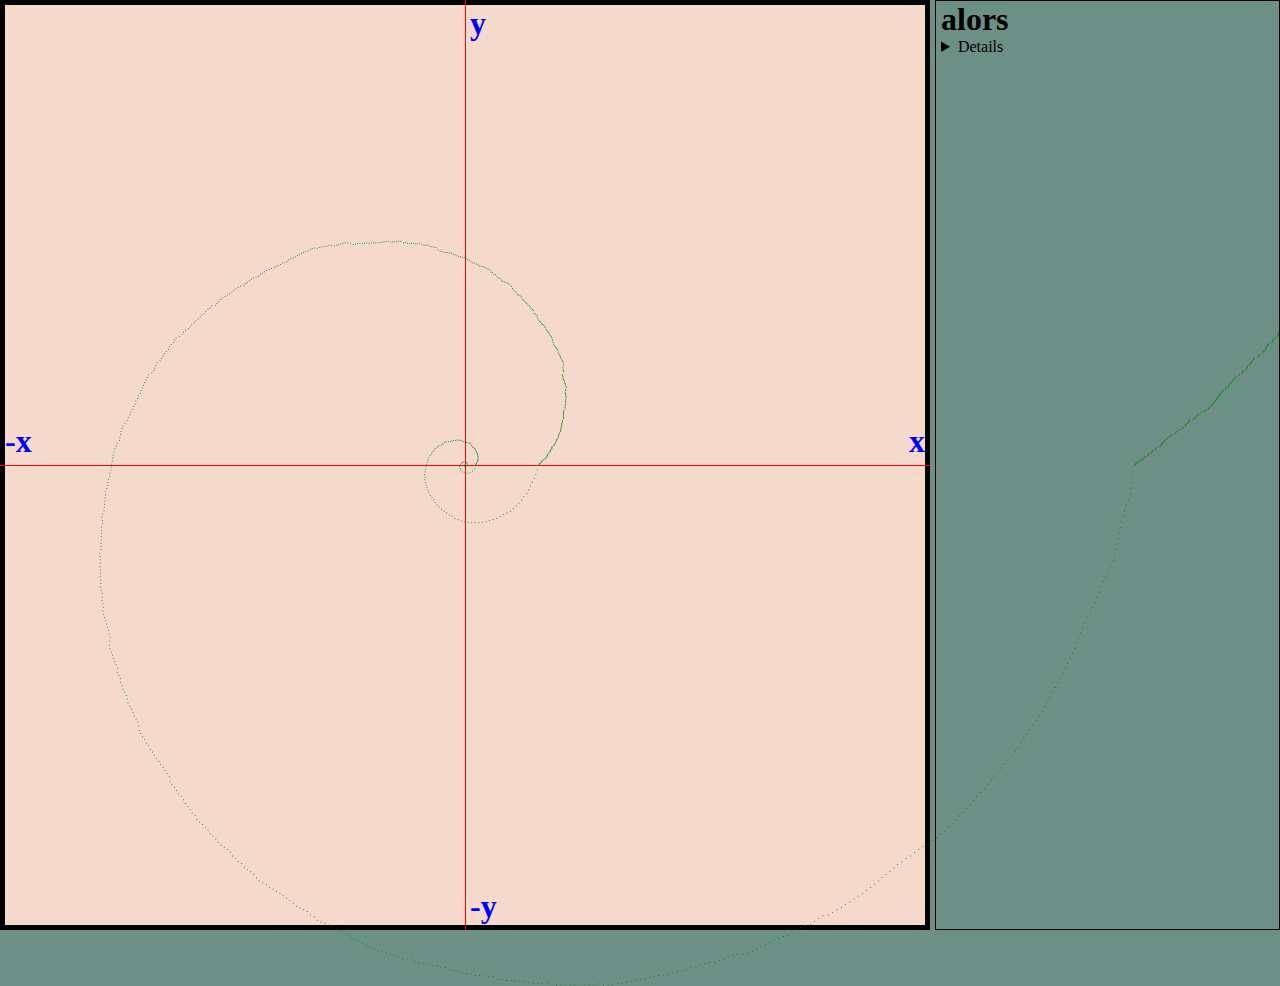
==== six_algo_ii/index.html @ 92428622 "init" ====
<html lang="fr">
<head>
    <meta charset="UTF-8">
    <meta http-equiv="X-UA-Compatible" content="IE=edge">
    <meta name="viewport" content="width=device-width, initial-scale=1.0">
    
    <title>version 6 algo ii</title>
    
    <!-- <script async src="crible.js"></script> -->
    <link rel="stylesheet" href="../CSS/style.css">

    <!-- <script async src="../DOM/docGetEltbyId.js"></script> -->
    <script async src="../ALGORITHMES/crible.js"></script>
    <script async src="../NOTES/explications.js"></script>
    <script async src="app.js"></script>
</head>
<body>
    
    <div id="cadreExterne">
        
        
        
        <div id="onMontreMetatron" class="onMontreMetatron">
            <div id="graphTotal">
                <div id="graph2D_1">
                    <div id="graph2D_2"></div>
                </div>
            </div>
            <DIV id="graphique"></DIV>
            <strong id="ouest">-x</strong>
            <strong id="nord">y</strong>
            <strong id="est">x</strong>
            <strong id="sud">-y</strong>
        </div>
        
        <div id="boutonsEtinformations">
            <h1>alors</h1>
            <div>
                <details id="details"></details>
            </div>
            
            <div id="premier"></div>
            <div id="repeter"></div>
            <div id="savoir"></div>
        </div>
    
</body>
</html>
---- CSS/style.css ----
*,
::before,
::after{
    margin: 0;
    padding: 0;
    box-sizing: border-box; /*hyper imp !!! */
}
body{background-color: rgb(108, 144, 134);}
main{
    margin-left: 25px;
    margin-right: 25px;
    /* font-size: 2em; */
    background-color: rgb(108, 144, 134);
}


/* Graphique ============================================== */

.onMontreMetatron{
    width : 930px;
    height: 930px;

    position: relative;
    background-color: rgb(244, 217, 204);
    border: 5px solid black;
    display: flex;
    justify-content: center;
    align-items: center;
}

#graph2D_1{
    width:930px;
    height: 0.1px;
    background-color: red;
    display: flex;
    justify-content: center;
    align-items: center;
}

#graph2D_2{
    width:0.1px;
    height: 930px;
    background-color: red;

    display: flex;
    position: relative;
    transform-style: preserve-3d;
}

#graphique {
    width : 930px;
    height: 930px;

    position: absolute;
    display: flex;
    justify-content: center;
    align-items: center;
}


.faceD {
    position: absolute;
    border-radius: 50%;
}

#ouest, #nord, #est, #sud{
    position:absolute;
    font-size: 2em;
    color: blue;
}
#ouest{left: 0px;bottom: 465px;}
#nord{left: 465px;top: 0px;}
#est{right: 0px;bottom: 465px;}
#sud{left: 465px;bottom: 0px;}

#carre{
    width:10px;
    height: 10px;
    position: fixed;

    text-align: center;
    display: table;
}

span {
    display: table-cell;
    vertical-align: middle;
    font-size: 0.2em;
}

/* Graphique ============================================== */



#cadreExterne{
    display: flex;
}

#boutonsEtinformations{
    margin-left: 5px;
    padding-left: 5px;
    width : 800px;
    border: 1px solid black;
}


h3{
    color:red;
}

#xyz, #valeurDeLaConst{ font-size: 3em;}
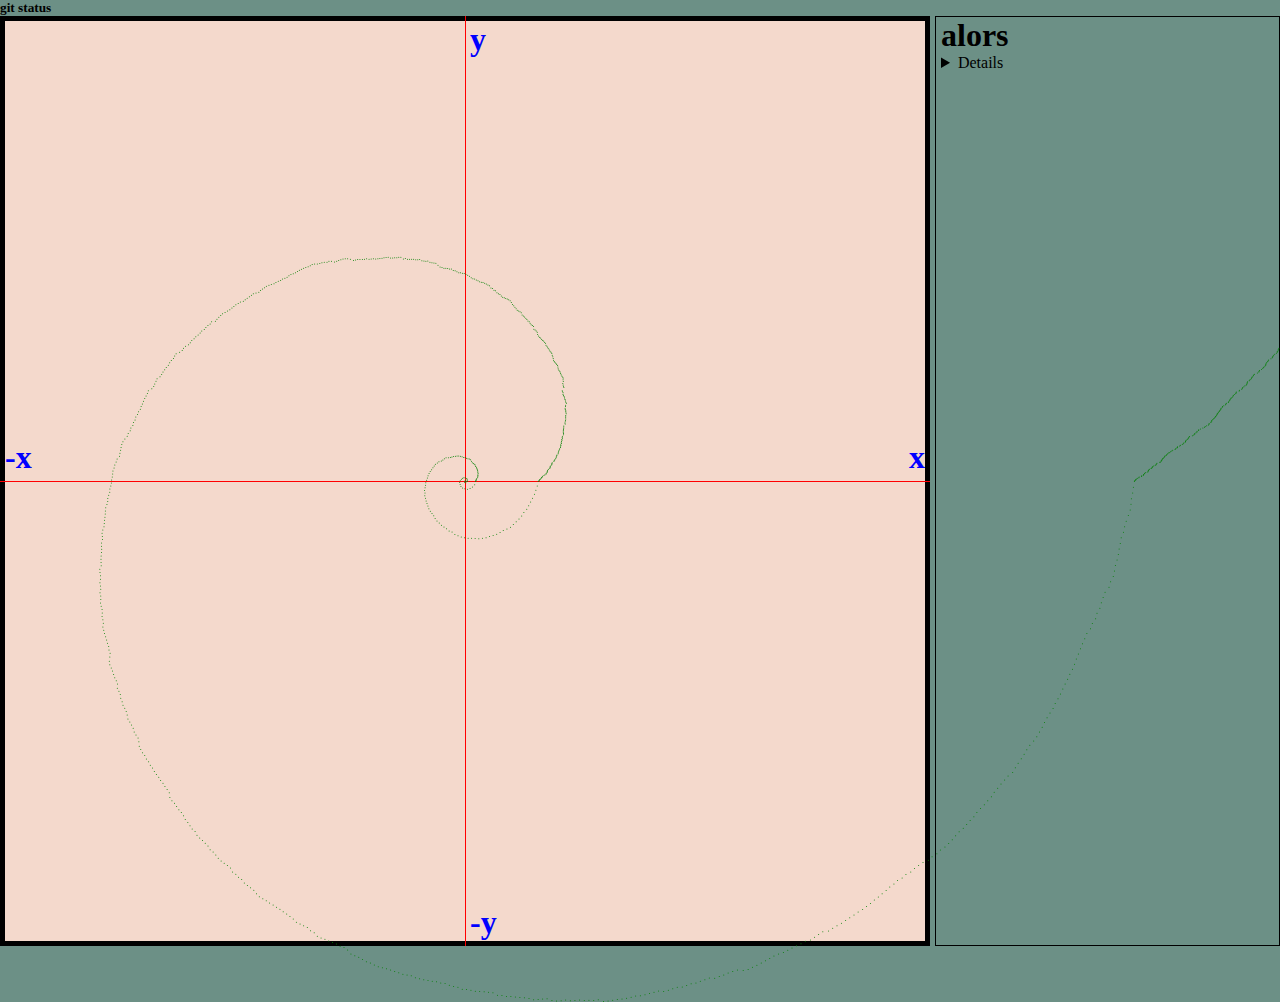
==== commit 59a26cf8: "changement index" ====
--- a/six_algo_ii/index.html
+++ b/six_algo_ii/index.html
@@ -15,6 +15,8 @@
     <script async src="app.js"></script>
 </head>
 <body>
+
+    <h5>git status</h5>
     
     <div id="cadreExterne">
         
